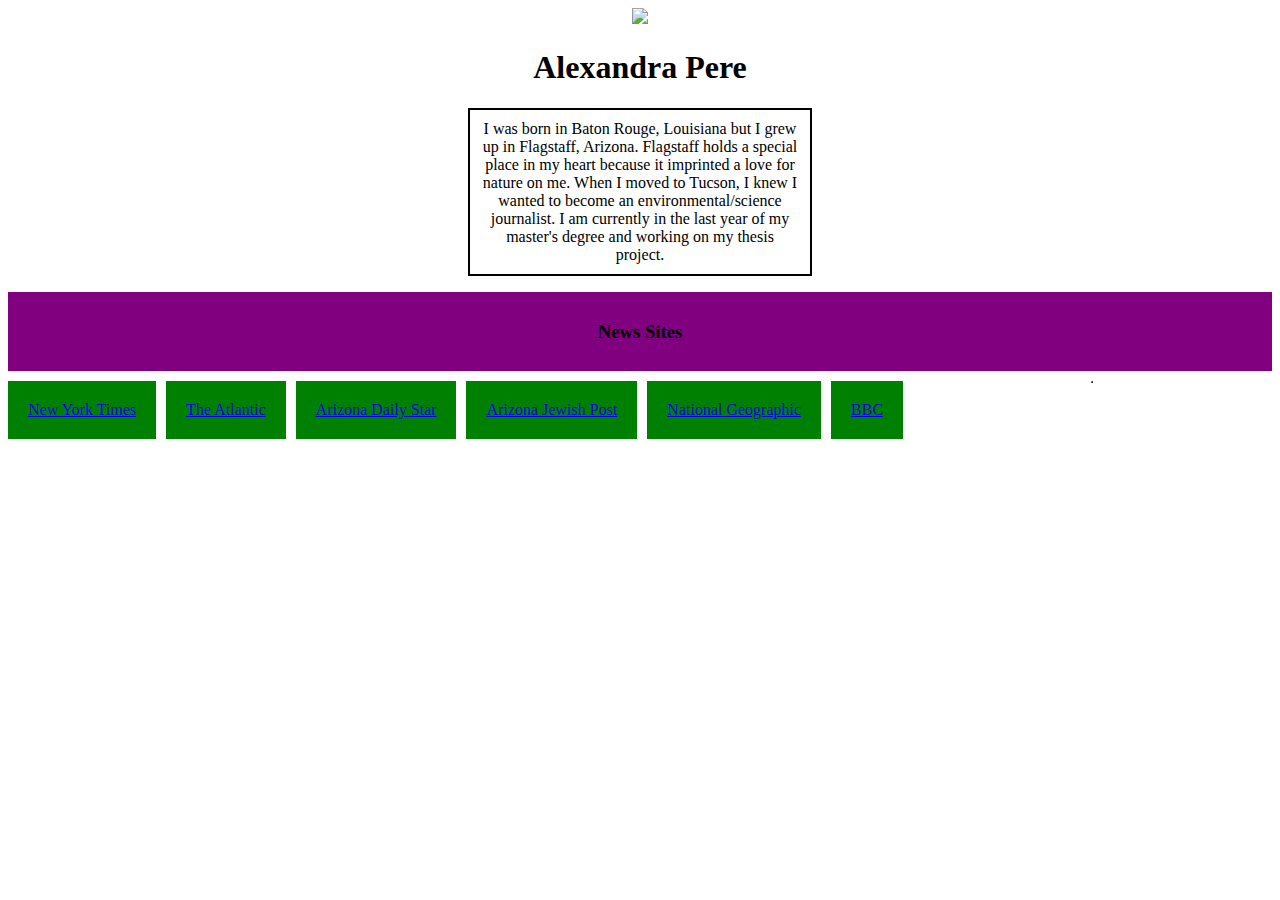
==== about.html @ eb04343d "Assignment 7: Float News Sites" ====
<!DOCTYPE html>
<html>
<title>About Me</title>
<link rel="stylesheet" href="site.css">
<meta name="viewpoint" content="width=device-width,initial-scale=1">
<head>
</head>
<body>
<center><img src="http://www.destination360.com/north-america/canada/vancouver/images/s/vandusen-botanical-gardens.jpg"width="300pv"></center>
  <h1><center>Alexandra Pere</center></h1>
  <center><p class="biobox">
    I was born in Baton Rouge, Louisiana but I grew up in Flagstaff, Arizona. Flagstaff holds a special place in my heart because it imprinted a love for nature on me. When I moved to Tucson, I knew I wanted to become an environmental/science journalist. I am currently in the last year of my master's degree and working on my thesis project.
  </p></center>
  <center><table border="1" cellpadding="5">

      <div class="newstitle">
        <center>
          <h3>News Sites</h3>
        </center>
      </div>
      <div class="newssite"><a href="https://www.nytimes.com/">New York Times</a></div>
      <div class="newssite"><a href="https://www.theatlantic.com/?gclid=EAIaIQobChMIsqua3ILa6wIVJRvnCh3eQAMFEAAYASAAEgKR3PD_BwE">The Atlantic</a></div>
      <div class="newssite"><a href="https://tucson.com/">Arizona Daily Star</a></div>
      <div class="newssite"><a href="https://azjewishpost.com/https://www.nytimes.com/">Arizona Jewish Post</a></div>
      <div class="newssite"><a href="https://www.nationalgeographic.com/">National Geographic</a></div>
      <div class="newssite"><a href="https://www.bbc.com/">BBC</a></div>
</center>
  </body>
</html>
---- site.css ----
.biobox { border-width: 2px;
          border-style: solid;
          color: black;
          width: 320px;
          padding: 10px 10px 10px 10px;}
.newstitle { background-color: purple;
            padding: 10px 10px 10px 10px;
            margin-bottom: 10px;}
.newssite { background-color: green;
            padding: 20px 20px 20px 20px;
            margin-bottom: 10px;
            margin-right: 10px;
            float: left;
            }
.clear {clear: left;}
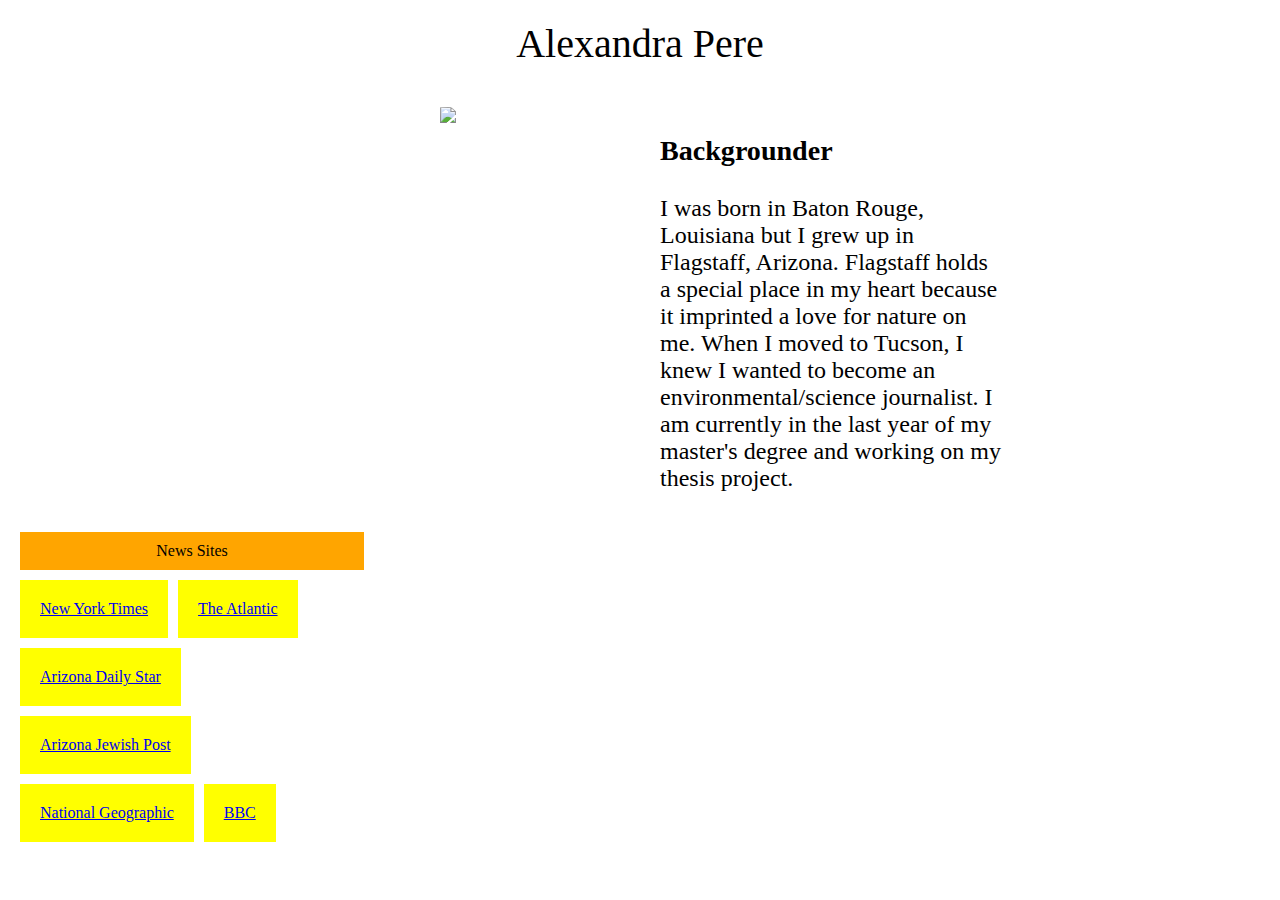
==== commit 9221a4f6: "Assignment 8, Sept 22" ====
--- a/about.html
+++ b/about.html
@@ -6,24 +6,32 @@
 <head>
 </head>
 <body>
-<center><img src="http://www.destination360.com/north-america/canada/vancouver/images/s/vandusen-botanical-gardens.jpg"width="300pv"></center>
-  <h1><center>Alexandra Pere</center></h1>
-  <center><p class="biobox">
+  <center>
+  <div class="name_container">Alexandra Pere</div>
+
+<div class="content_container">
+
+    <div class="image_container"><img src="https://wpcdn.us-east-1.vip.tn-cloud.net/www.myneworleans.com/content/uploads/2020/08/GettyImages-1143723457.jpg"width="800px">
+        </div>
+
+  <div class="bio_container">
+    <h3>Backgrounder</h3>
     I was born in Baton Rouge, Louisiana but I grew up in Flagstaff, Arizona. Flagstaff holds a special place in my heart because it imprinted a love for nature on me. When I moved to Tucson, I knew I wanted to become an environmental/science journalist. I am currently in the last year of my master's degree and working on my thesis project.
-  </p></center>
-  <center><table border="1" cellpadding="5">
+  </div>
 
-      <div class="newstitle">
-        <center>
-          <h3>News Sites</h3>
-        </center>
-      </div>
+  <div class="clear"></div>
+</div>
+
+ <div class="news_container">
+
+      <div class="newstitle">News Sites</div>
       <div class="newssite"><a href="https://www.nytimes.com/">New York Times</a></div>
       <div class="newssite"><a href="https://www.theatlantic.com/?gclid=EAIaIQobChMIsqua3ILa6wIVJRvnCh3eQAMFEAAYASAAEgKR3PD_BwE">The Atlantic</a></div>
       <div class="newssite"><a href="https://tucson.com/">Arizona Daily Star</a></div>
       <div class="newssite"><a href="https://azjewishpost.com/https://www.nytimes.com/">Arizona Jewish Post</a></div>
       <div class="newssite"><a href="https://www.nationalgeographic.com/">National Geographic</a></div>
       <div class="newssite"><a href="https://www.bbc.com/">BBC</a></div>
+</div>
 </center>
   </body>
 </html>
--- a/site.css
+++ b/site.css
@@ -3,13 +3,58 @@
           color: black;
           width: 320px;
           padding: 10px 10px 10px 10px;}
-.newstitle { background-color: purple;
+.newstitle { background-color: orange;
             padding: 10px 10px 10px 10px;
             margin-bottom: 10px;}
-.newssite { background-color: green;
+.newssite { background-color: yellow;
             padding: 20px 20px 20px 20px;
             margin-bottom: 10px;
             margin-right: 10px;
             float: left;
             }
 .clear {clear: left;}
+
+/**************************/
+/*  styles for about page */
+/**************************/
+body {
+  padding: 0px 0px 0px 0px;
+  margin: 0px 0px 0px 0px;
+}
+img {
+  max-width: 150%;
+  max-height: 150%;
+}
+.name_container {
+  background-color: white;
+  width: 344px;
+  font-size: 2.5em;
+  padding: 20px 20px 20px 20px;
+}
+.content_container {
+  max-width: 768px;
+}
+.image_container {
+  background-color: white;
+  height: 344px;
+  width: 344px;
+  float: left;
+  border-radius: 50%;
+  overflow: hidden;
+  margin: 20px 20px 20px 20px;
+}
+.bio_container {
+  background-color: white;
+  width: 344px;
+  float: left;
+  font-size: 1.5em;
+  text-align: left;
+  padding: 20px 20px 20px 20px;
+}
+.news_container {
+  background-color: white;
+  width: 344px;
+  float: left;
+  padding: 20px 20px 20px 20px;
+}
+.clear {clear: left;}
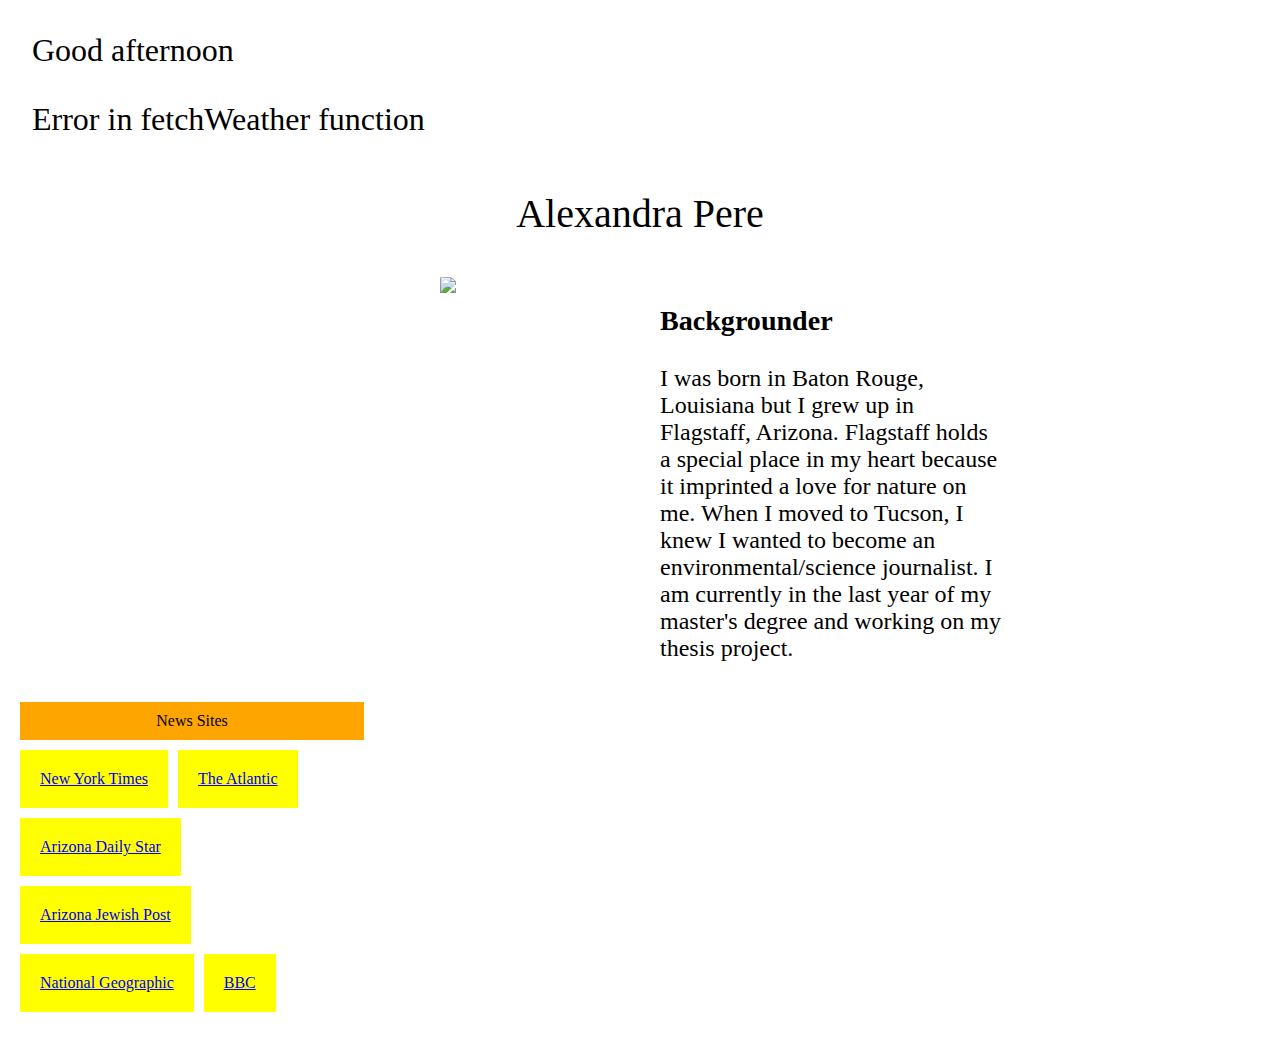
==== commit ba540b4c: "Assignment 9: Add Temp" ====
--- a/about.html
+++ b/about.html
@@ -4,8 +4,43 @@
 <link rel="stylesheet" href="site.css">
 <meta name="viewpoint" content="width=device-width,initial-scale=1">
 <head>
+  <script>
+     window.onload = function() {
+       // functions that run after page loads
+       displayGreeting();
+       fetchWeather();
+     }
+     // display good morning, afternoon or evening based on the time
+     function displayGreeting() {
+       var date = new Date();
+       var hour = date.getHours();
+       var description = "";
+       if (hour < 12) {
+         description = "morning";
+       } else if (hour < 17) {
+         description = "afternoon";
+       } else {
+         description = "evening";
+       }
+       document.getElementById("greeting").innerHTML = "Good " + description;
+     }
+     // get weather data from openweathermap and display the current temp
+     function fetchWeather() {
+       fetch("https://api.openweathermap.org/data/2.5/weather?zip=85719,US&appid=d714383c0d5531b3ad3962c08974899a&units=imperial")
+       .then(function(resp) { return resp.json() })
+       .then(function(data) {
+         document.getElementById("weather").innerHTML = "It is currently " + data.main.temp + "&deg; in Tucson, Ariz.";
+       })
+       .catch(function() {
+         document.getElementById("weather").innerHTML = "Error in fetchWeather function";
+       });
+     }
+   </script>
 </head>
 <body>
+  <div id="greeting"></div>
+  <div id="weather"></div>
+
   <center>
   <div class="name_container">Alexandra Pere</div>
 
--- a/site.css
+++ b/site.css
@@ -58,3 +58,12 @@
   padding: 20px 20px 20px 20px;
 }
 .clear {clear: left;}
+
+#greeting {
+  font-size: 2em;
+  margin: 1em;
+}
+#weather {
+  font-size: 2em;
+  margin: 1em;
+}
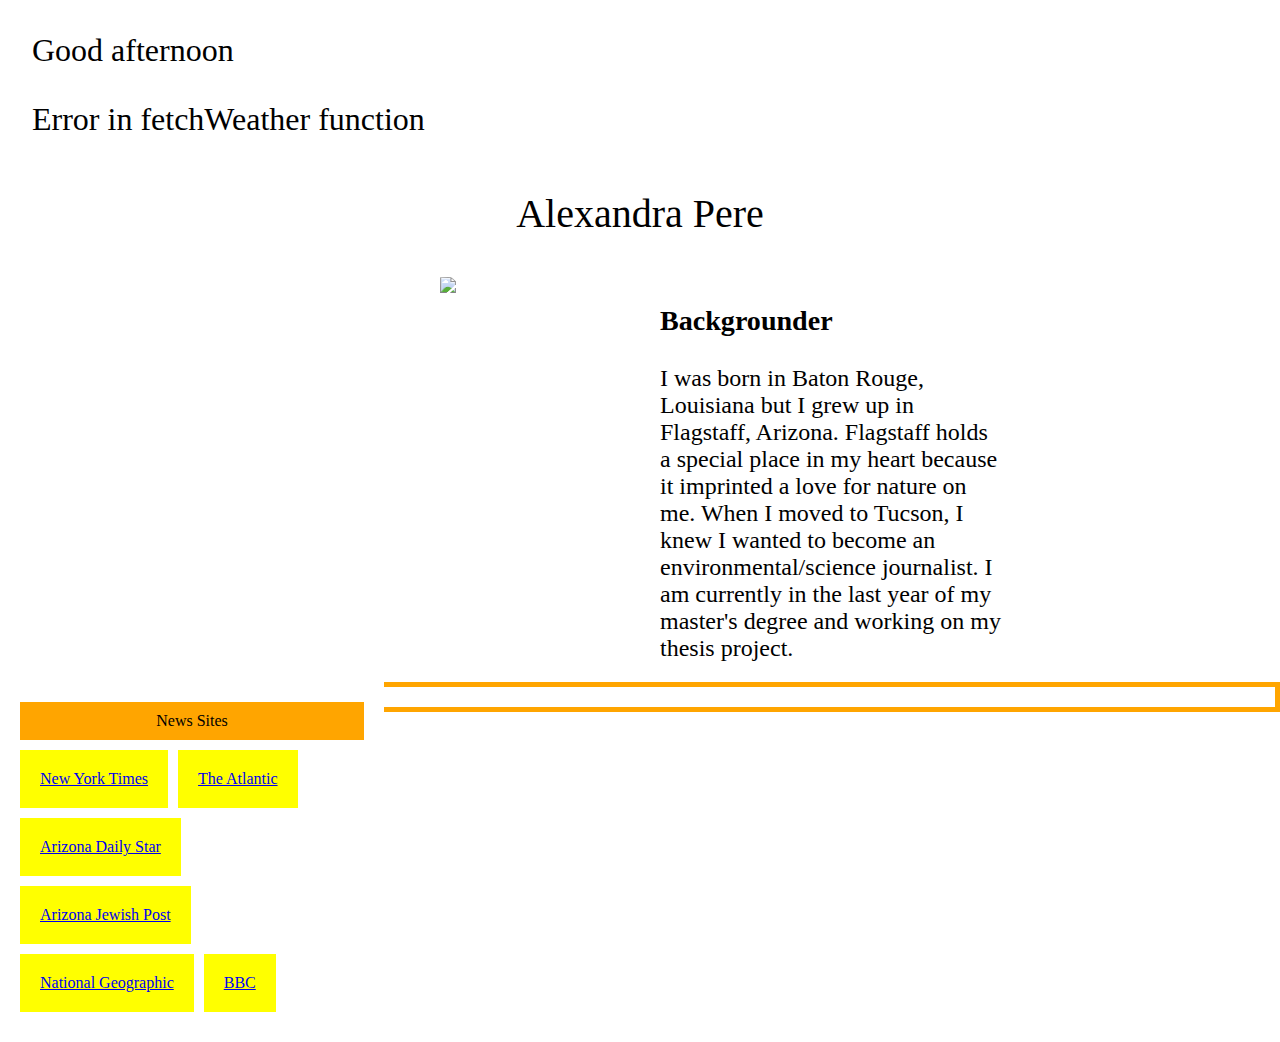
==== commit 44823be0: "Assignment 10: Display RSSFeed" ====
--- a/about.html
+++ b/about.html
@@ -4,11 +4,13 @@
 <link rel="stylesheet" href="site.css">
 <meta name="viewpoint" content="width=device-width,initial-scale=1">
 <head>
+  <script src="https://storage.googleapis.com/feednami-static/js/feednami-client-v1.0.1.js"></script>
   <script>
      window.onload = function() {
        // functions that run after page loads
        displayGreeting();
        fetchWeather();
+       displayRSSFeed();
      }
      // display good morning, afternoon or evening based on the time
      function displayGreeting() {
@@ -33,6 +35,24 @@
        })
        .catch(function() {
          document.getElementById("weather").innerHTML = "Error in fetchWeather function";
+       });
+     }
+     function displayRSSFeed() {
+       // fetch an RSS feed and display the title and description
+       var origURL = 'https://www.hcn.org/rss/most-recent/rss.xml';
+       // feednami doesn't like & so replace with %26
+       var replacedURL = origURL.replace(/&/g, "%26");
+       feednami.load(replacedURL,function(result) {
+         if (result.error) {
+           console.log(result.error);
+         } else {
+           var entries = result.feed.entries
+           for (var i = 0; i < entries.length; i++) {
+             var entry = entries[i];
+             let divElement = '<div class="rss_title"><a href="' + entry.link + '" target="_blank">' + entry.title + '</a></div><div class="rss_description">' + entry.description + '</div>';
+             document.getElementById("rss_items").innerHTML += divElement;
+           }
+         }
        });
      }
    </script>
@@ -67,6 +87,7 @@
       <div class="newssite"><a href="https://www.nationalgeographic.com/">National Geographic</a></div>
       <div class="newssite"><a href="https://www.bbc.com/">BBC</a></div>
 </div>
+<div id="rss_items"></div>
 </center>
   </body>
 </html>
--- a/site.css
+++ b/site.css
@@ -67,3 +67,15 @@
   font-size: 2em;
   margin: 1em;
 }
+#rss_items {
+  border: 5px solid orange;
+  padding: 10px 10px 10px 10px;
+  margin: 5px 5px 5px 5px 5px;
+}
+.rss_title {
+  font-size: 2em;
+}
+.rss_description {
+  padding-top: 5px;
+  padding-bottom: 5px;
+}
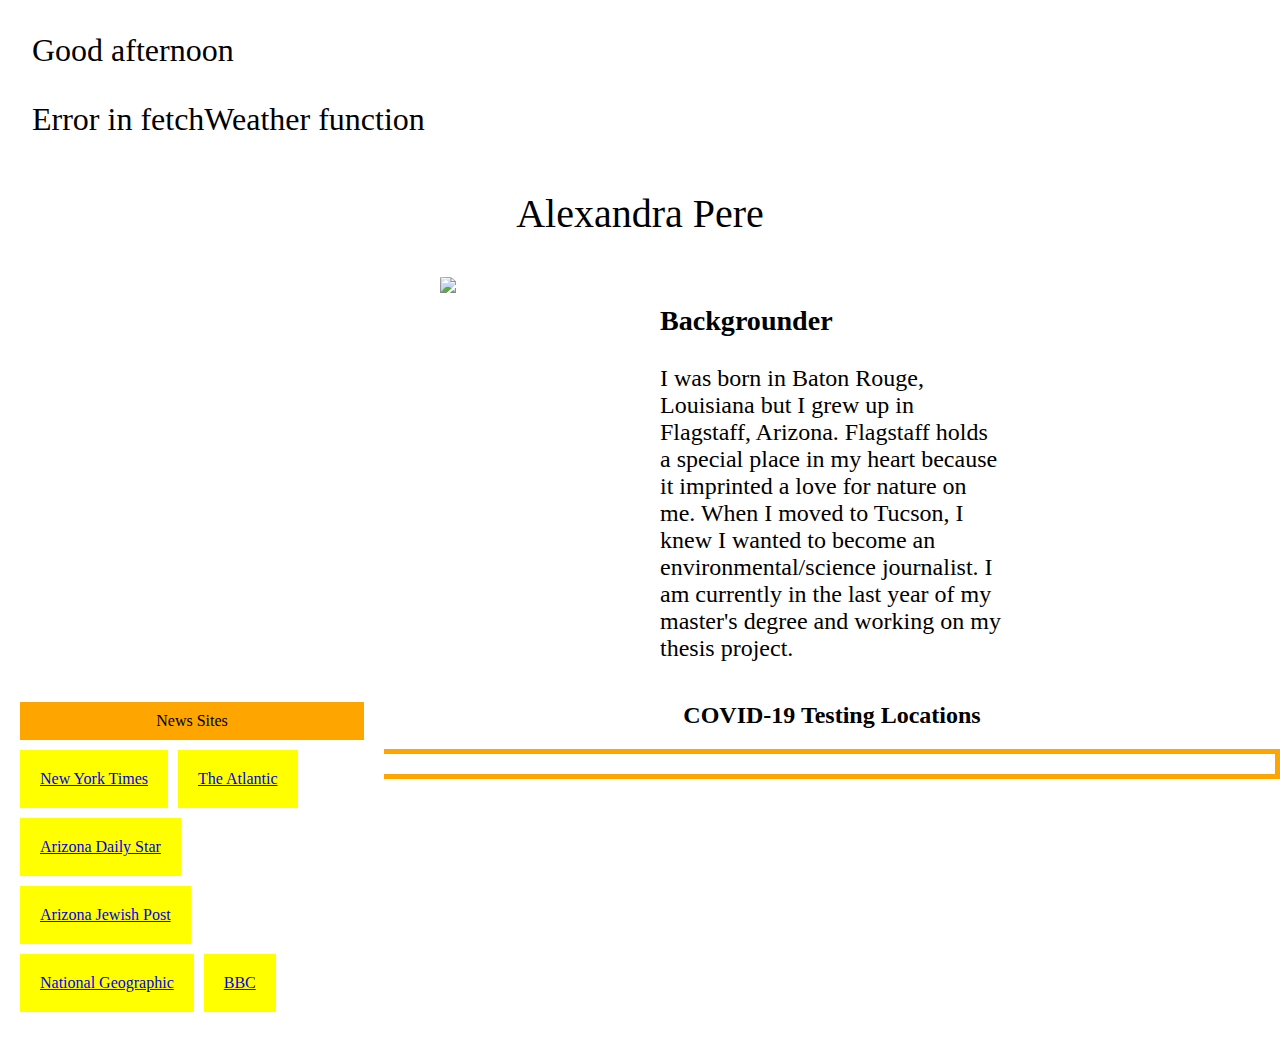
==== commit 9d8ad09f: "Assignment 11: Display spreadsheet rows" ====
--- a/about.html
+++ b/about.html
@@ -11,6 +11,7 @@
        displayGreeting();
        fetchWeather();
        displayRSSFeed();
+       listSheet();
      }
      // display good morning, afternoon or evening based on the time
      function displayGreeting() {
@@ -55,11 +56,34 @@
          }
        });
      }
+     function listSheet() {
+       // list google sheet rows
+       fetch('https://api.sheetson.com/v2/sheets/Sheet1', {
+         withCredentials: true,
+         headers: {
+           'Content-Type': 'application/json',
+           'Authorization': 'Bearer 7t9kGdXuXfFKXrAh8ahB-qR8jMhQNUBj3irIr5EjvQdxQfUolUPhcn2j57VNJw',
+           'X-Sheetson-Spreadsheet-Id': '1FAXxXD7sa1IYxEuJOIl4HuWxk7zUHdGKe1MCikN18yQ'
+         }
+       })
+       .then(function(resp) { return resp.json() })
+       .then(function(data) {
+         for (var i = 0; i < data.results.length; i++) {
+           var result = data.results[i];
+           let divElement = '<div class="cell">' + '<div class="cell_name">' + result.name + '</div>' + '<div class="cell_address">' + result.address + '</div>' + '<div class="cell_url"><a href="' + result.url + '">' + result.url + '</a></div>' + '<div class="cell_phone">' + result.phone + '</div>' + '</div>';
+           document.getElementById("sheet").innerHTML += divElement;
+         }
+       })
+       .catch(function() {
+         document.getElementById("sheet").innerHTML = "Error in listSheet function";
+       });
+     }
    </script>
 </head>
 <body>
   <div id="greeting"></div>
   <div id="weather"></div>
+
 
   <center>
   <div class="name_container">Alexandra Pere</div>
@@ -87,6 +111,10 @@
       <div class="newssite"><a href="https://www.nationalgeographic.com/">National Geographic</a></div>
       <div class="newssite"><a href="https://www.bbc.com/">BBC</a></div>
 </div>
+
+<h2>COVID-19 Testing Locations</h2>
+<div id="sheet"></div>
+
 <div id="rss_items"></div>
 </center>
   </body>
--- a/site.css
+++ b/site.css
@@ -79,3 +79,18 @@
   padding-top: 5px;
   padding-bottom: 5px;
 }
+
+.cell {
+  border: 1px solid black;
+  padding: 5px 5px 5px 5px;
+  margin; 10px 10px 10px 10px;
+}
+.cell_name{
+  font-weight: bold;
+}
+.cell_address{
+  color: purple;
+}
+.cell_url{
+  color: purple;
+}
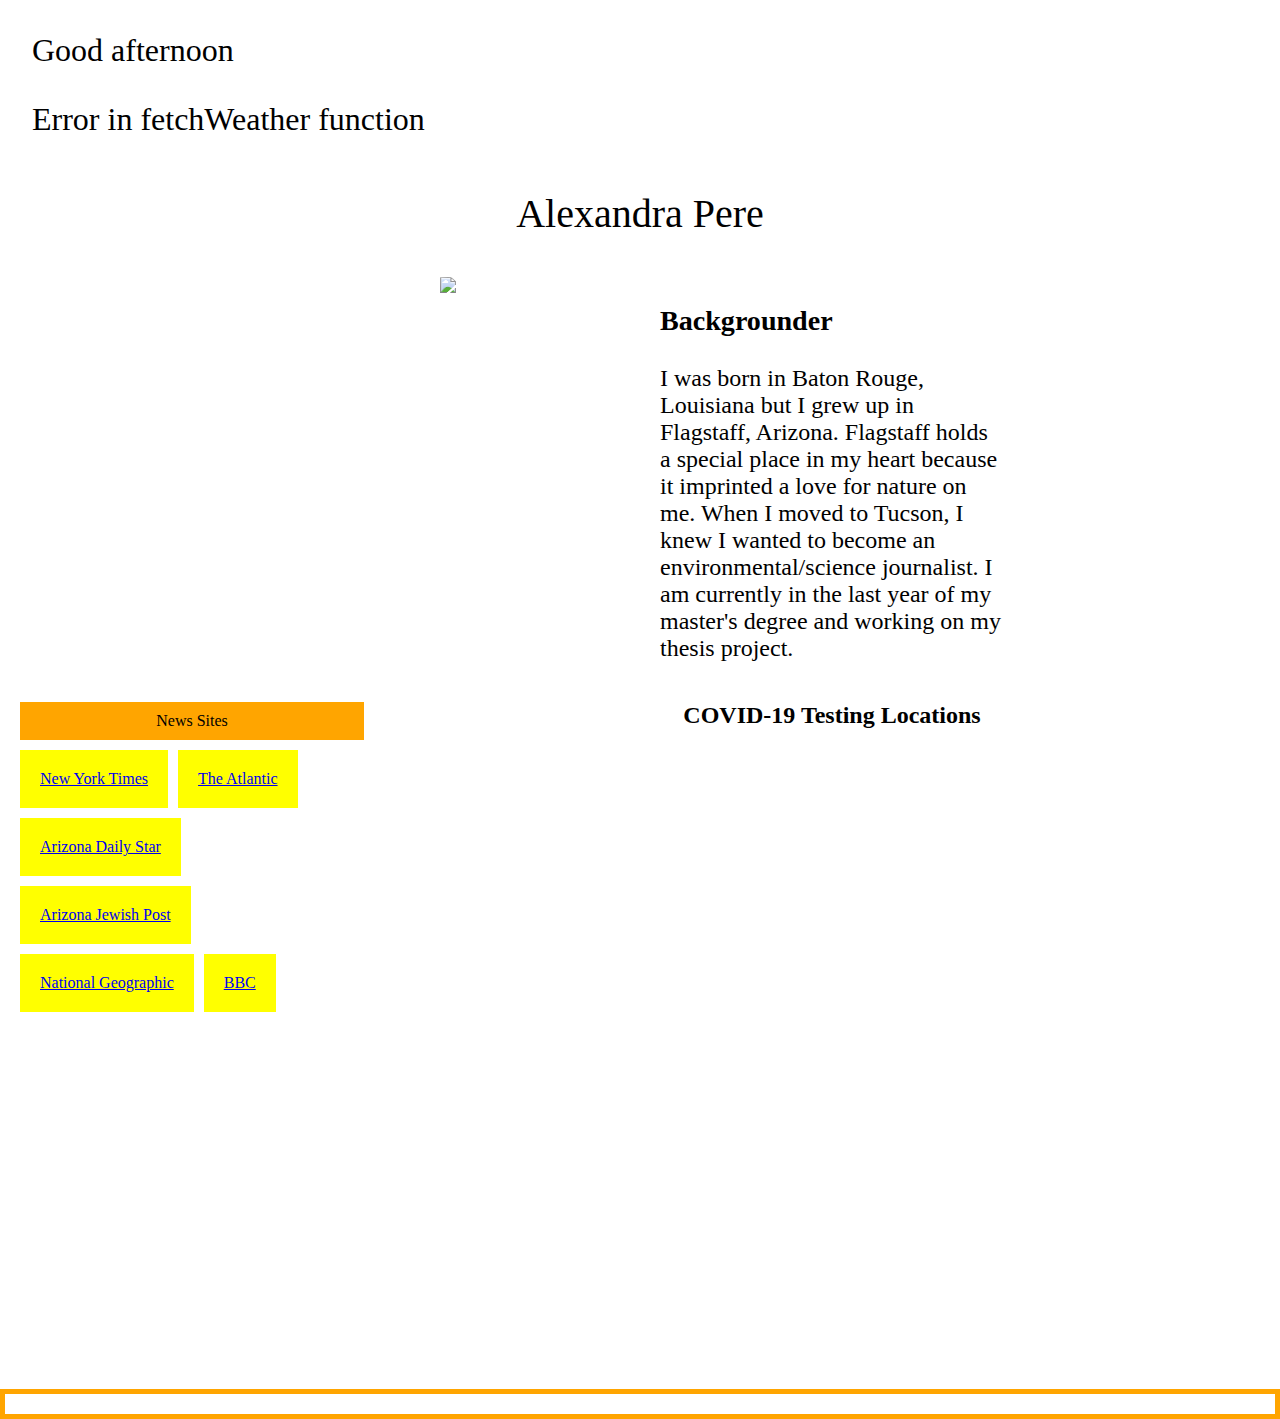
==== commit 6677bd35: "Assignment 12: Map testing locations" ====
--- a/about.html
+++ b/about.html
@@ -3,6 +3,15 @@
 <title>About Me</title>
 <link rel="stylesheet" href="site.css">
 <meta name="viewpoint" content="width=device-width,initial-scale=1">
+
+<link rel="stylesheet" href="https://unpkg.com/leaflet@1.7.1/dist/leaflet.css"
+  integrity="sha512-xodZBNTC5n17Xt2atTPuE1HxjVMSvLVW9ocqUKLsCC5CXdbqCmblAshOMAS6/keqq/sMZMZ19scR4PsZChSR7A=="
+  crossorigin=""/>
+
+<script src="https://unpkg.com/leaflet@1.7.1/dist/leaflet.js"
+    integrity="sha512-XQoYMqMTK8LvdxXYG3nZ448hOEQiglfqkJs1NOQV44cWnUrBc8PkAOcXy20w0vlaXaVUearIOBhiXZ5V3ynxwA=="
+    crossorigin=""></script>
+
 <head>
   <script src="https://storage.googleapis.com/feednami-static/js/feednami-client-v1.0.1.js"></script>
   <script>
@@ -12,6 +21,8 @@
        fetchWeather();
        displayRSSFeed();
        listSheet();
+       var mymap = drawMap();
+       addPin(mymap, lat, lon, name);
      }
      // display good morning, afternoon or evening based on the time
      function displayGreeting() {
@@ -56,9 +67,9 @@
          }
        });
      }
-     function listSheet() {
+     function listSheet(mymap) {
        // list google sheet rows
-       fetch('https://api.sheetson.com/v2/sheets/Sheet1', {
+       fetch('https://api.sheetson.com/v2/sheets/Sheet1?no-cache=true', {
          withCredentials: true,
          headers: {
            'Content-Type': 'application/json',
@@ -72,12 +83,34 @@
            var result = data.results[i];
            let divElement = '<div class="cell">' + '<div class="cell_name">' + result.name + '</div>' + '<div class="cell_address">' + result.address + '</div>' + '<div class="cell_url"><a href="' + result.url + '">' + result.url + '</a></div>' + '<div class="cell_phone">' + result.phone + '</div>' + '</div>';
            document.getElementById("sheet").innerHTML += divElement;
+
+           addPin(mymap, result.lat, result.lon, '<strong>' + result.name + '</strong>');
+
          }
        })
        .catch(function() {
          document.getElementById("sheet").innerHTML = "Error in listSheet function";
        });
      }
+     function drawMap() {
+  // draw a map using leafletjs and tiles from mapbox
+  var mymap = L.map('mapid').setView([32.231889, -110.953889], 14);
+  L.tileLayer('https://api.mapbox.com/styles/v1/{id}/tiles/{z}/{x}/{y}?access_token={accessToken}', {
+  attribution: 'Map data &copy; <a href="https://www.openstreetmap.org/">OpenStreetMap</a> contributors, <a href="https://creativecommons.org/licenses/by-sa/2.0/">CC-BY-SA</a>, Imagery © <a href="https://www.mapbox.com/">Mapbox</a>',
+      maxZoom: 18,
+      id: 'mapbox/streets-v11',
+      tileSize: 512,
+      zoomOffset: -1,
+      accessToken: 'pk.eyJ1IjoiYWxleHAxNSIsImEiOiJja2c3aHBteGMwN2c5MnFvYXMwOXo2ZXVsIn0.E1golstUKlfWnxD47tr-jA'
+  }).addTo(mymap);
+  var marker = L.marker([32.231889, -110.953889]).addTo(mymap);
+  marker.bindPopup("<b>Old Main</b><br>University of Arizona");
+  return mymap;
+}
+function addPin(mymap, lat, lon, name) {
+  // add a pin to mymap at lat, lon with a popup
+  L.marker([lat, lon]).addTo(mymap).bindPopup(name);
+}
    </script>
 </head>
 <body>
@@ -113,6 +146,7 @@
 </div>
 
 <h2>COVID-19 Testing Locations</h2>
+<div id="mapid"></div>
 <div id="sheet"></div>
 
 <div id="rss_items"></div>
--- a/site.css
+++ b/site.css
@@ -94,3 +94,7 @@
 .cell_url{
   color: purple;
 }
+#mapid {
+  height: 640px;
+  width: 640px;
+}
